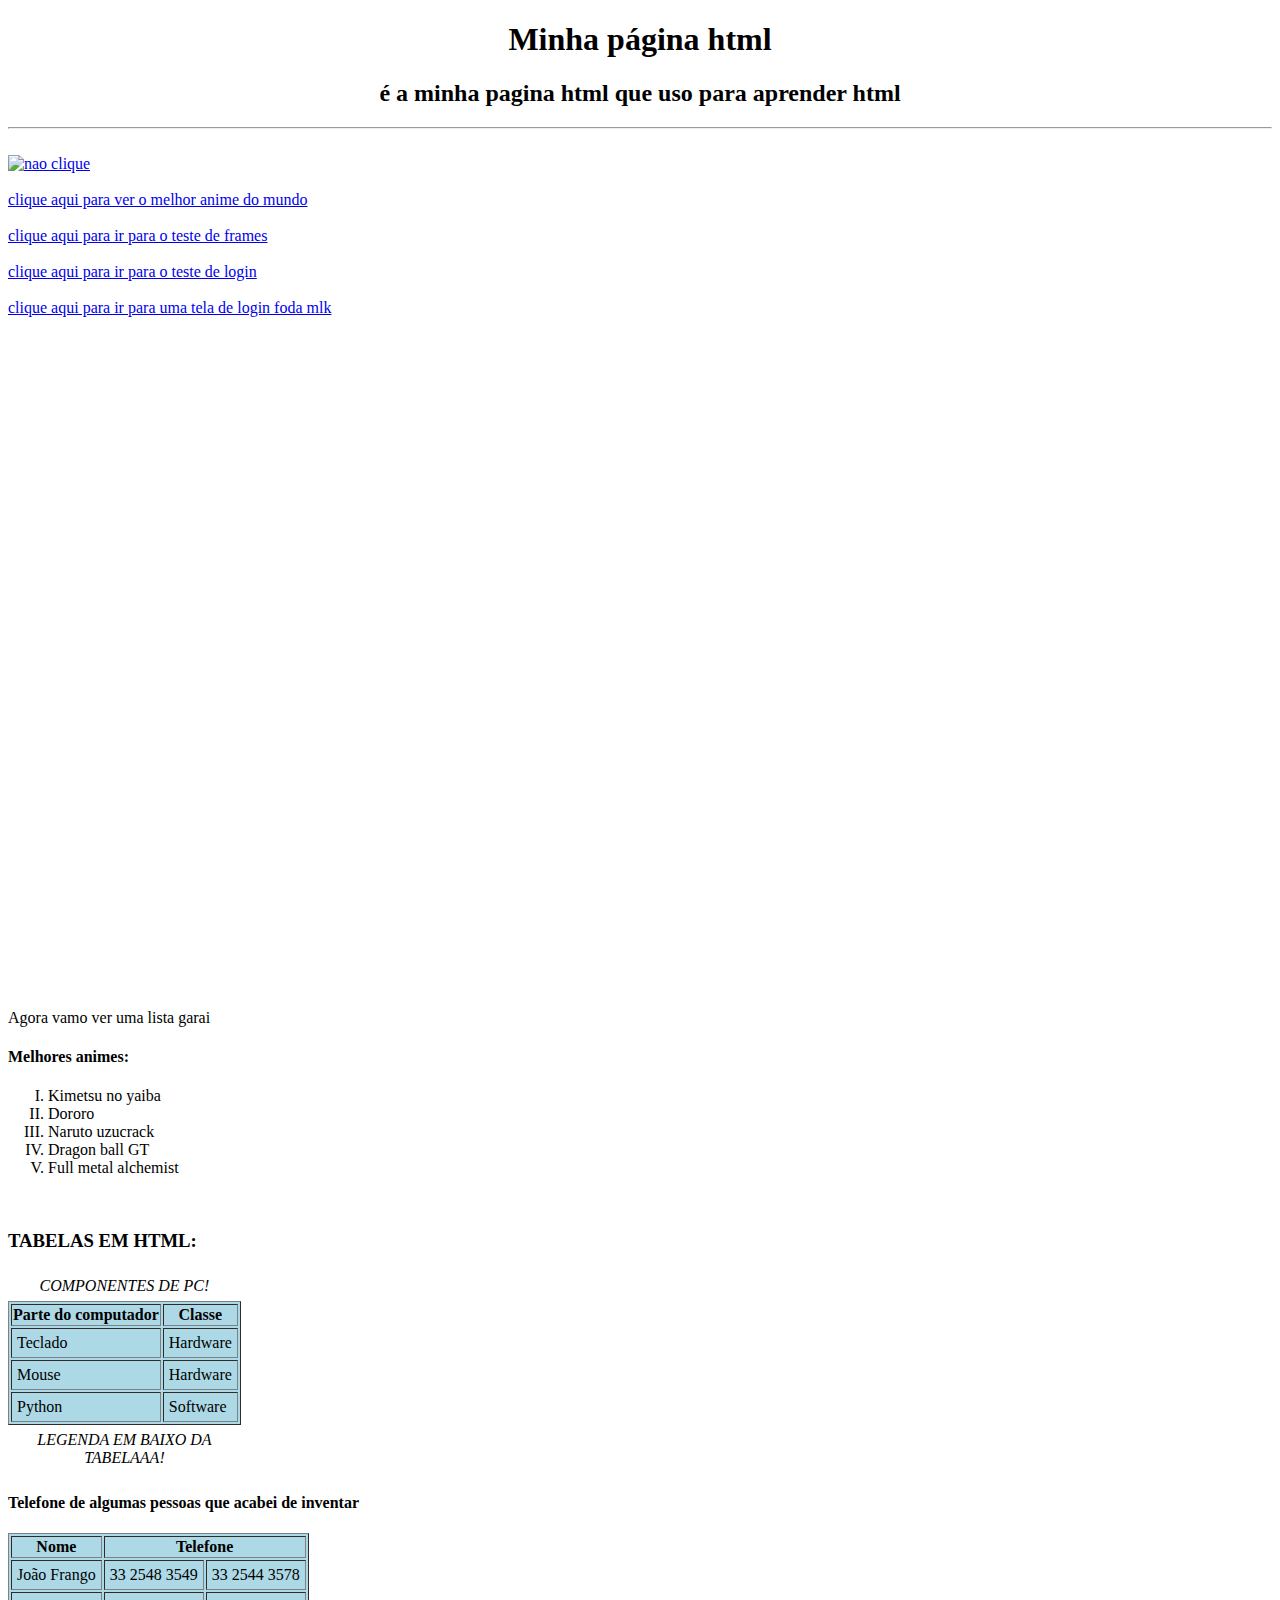
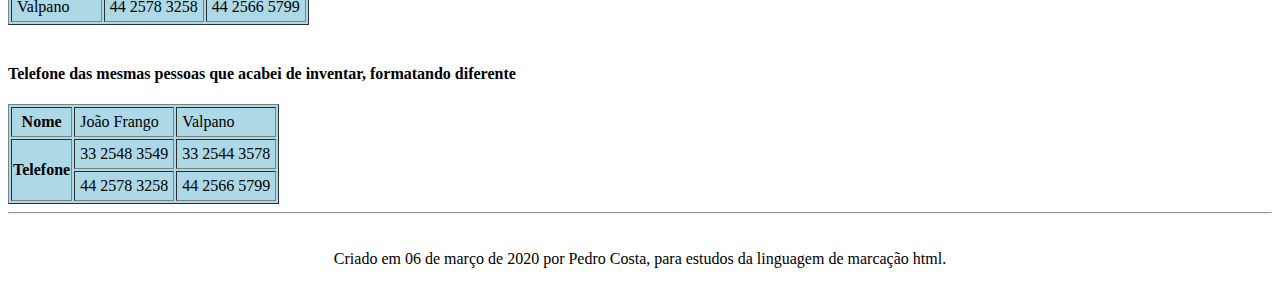
==== index.html @ 318d0c9b "arquivos" ====
<!DOCTYPE html>
<html>
	<head>
		<meta charset = "UTF-8">
		<title> Estudando html </title>
		<style>
			h1#titulo{
				color: black;
				padding: 0px;
				text-align: center;
			}
			h2#subtitulo{
				color: black;
				padding: 0px;
				text-align: center;
			}
			td{
				padding: 5px;
			}
			caption{
				padding: 6px;
			}
			table{
				background-color: lightblue;
			}
			p#rodape{
				text-align: center;
				text-color: black;
				padding: 20px;
			}
		</style>
	</head>
	<body background = "imagens\fundo3.jpg" width = "100%" height="100%">
		<h1 id="titulo">Minha página html</h1>
		<h2 id="subtitulo">é a minha pagina html que uso para aprender html</h2><hr><br>
		<a href="puto.html" target = "_blank"><img border="0" src="imagens\nao_clique.png" alt = "nao clique"/></a><br><br>
		<a href="kimetsu.html" target = "_blank">clique aqui para ver o melhor anime do mundo</a><br><br>
		<a href="frames.html" target = "_blank">clique aqui para ir para o teste de frames</a><br><br>
		<a href="login.html" target = "_blank">clique aqui para ir para o teste de login</a><br><br>
		<a href="loginMelhor.html" target="_blank">clique aqui para ir para uma tela de login foda mlk</a><br><br>
		<iframe src="https://giphy.com/embed/uxxjljZeLmdmU" width="480" height="271" frameBorder="0" class="giphy-embed" allowFullScreen></iframe>
		<iframe src="https://giphy.com/embed/2IbcXsahXOq0o" width="480" height="271" frameBorder="0" class="giphy-embed" allowFullScreen></iframe>
		<iframe src="https://giphy.com/embed/Y1Mt2gznUzYdaz2WS2" width="400" height="271" frameBorder="0" class="giphy-embed" allowFullScreen></iframe>
		<iframe src="https://giphy.com/embed/YmyKXz0VZ9dugA1X7b" width="480" height="271" frameBorder="0" class="giphy-embed" allowFullScreen></iframe>
		<br><br><br><br><br><br><br>
		<p>Agora vamo ver uma lista garai</p>
		<h4>Melhores animes:</h4>
		<ol type="I"><li>Kimetsu no yaiba</li>
			<li>Dororo</li>
			<li>Naruto uzucrack</li>
			<li>Dragon ball GT</li>
			<li>Full metal alchemist</li></ol><br>
		<h3>TABELAS EM HTML:</h3>
		<table border="1">
		
			<caption align="top"><i>COMPONENTES DE PC!</i></caption>
			<caption align="bottom"><i>LEGENDA EM BAIXO DA TABELAAA!</i></caption>
			
			<tr>
			<th>Parte do computador</th>
			<th>Classe</th>
			</tr>
			
			<tr>
			<td>Teclado</td>
			<td>Hardware</td>
			</tr>
			
			<tr>
			<td>Mouse</td>
			<td>Hardware</td>
			</tr>
			<tr>
			
			<td>Python</td>
			<td>Software</td>
			</tr>
			
		</table>
		
		<h4>Telefone de algumas pessoas que acabei de inventar</h4>
		<table border="1">
			<tr>
			<th>Nome</th>
			<th colspan="2">Telefone</th>
			</tr>
			<tr>
			<td>Jo&atilde;o Frango</td>
			<td>33 2548 3549</td>
			<td>33 2544 3578</td>
			</tr>
			<tr>
			<td>Valpano</td>
			<td>44 2578 3258</td>
			<td>44 2566 5799</td>
			</tr>
			</table>
			<br />
			
			<h4>Telefone das mesmas pessoas que acabei de inventar, formatando diferente</h4>
			
			<table border="1">
			<tr>
			<th>Nome</th>
			<td>Jo&atilde;o Frango</td>
			<td>Valpano</td>
			</tr>
			<tr>
			<th rowspan="2">Telefone</th>
			<td>33 2548 3549</td>
			<td>33 2544 3578</td>
			</tr>
			<tr>
			<td>44 2578 3258</td>
			<td>44 2566 5799</td>
			</tr>
			
		</table>
		<hr>
		<p id="rodape">Criado em 06 de março de 2020 por Pedro Costa, para estudos da linguagem de marcação html.</p>
		
		
		

		
		
		
		
	
	</body>

</html>
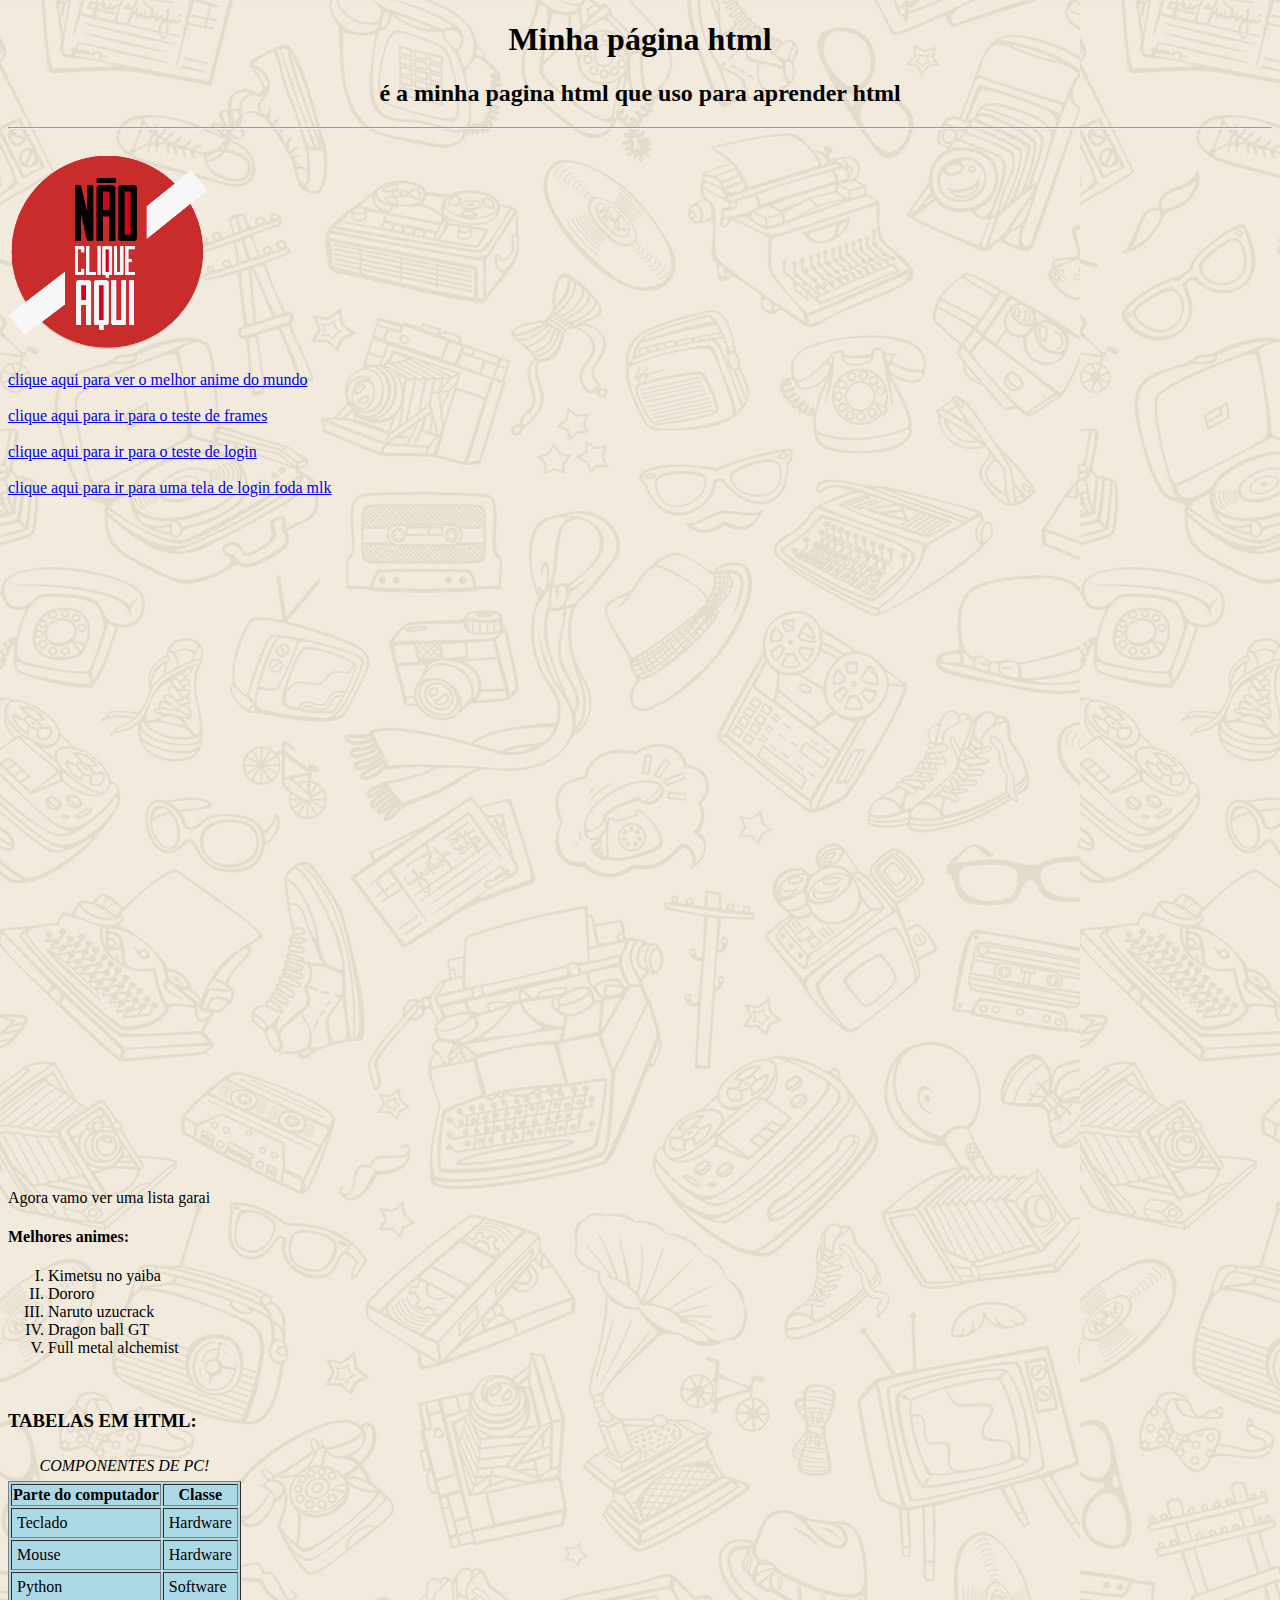
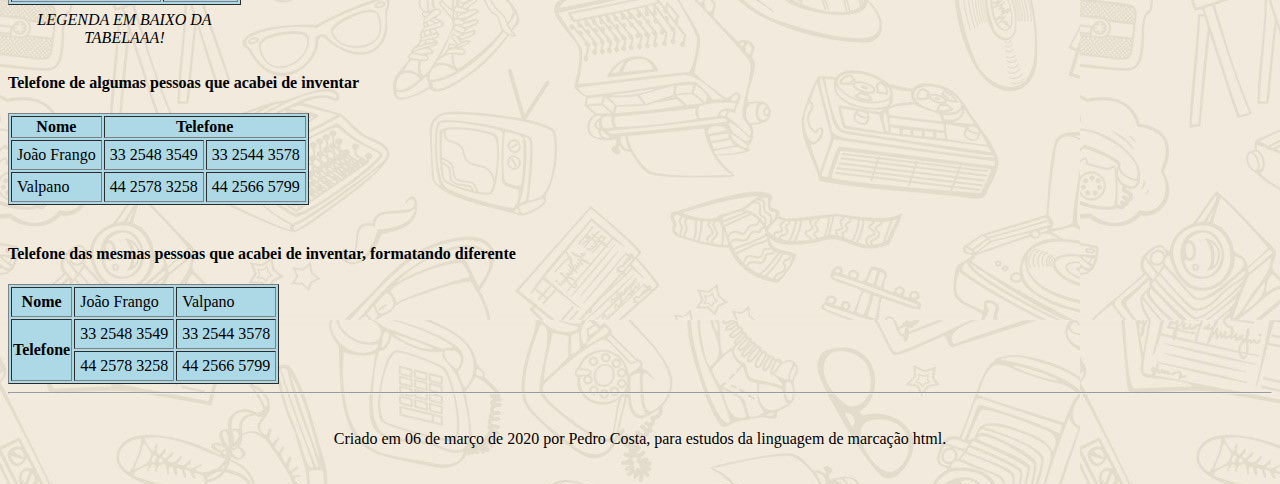
==== commit 0ee56c81: "Update index.html" ====
--- a/index.html
+++ b/index.html
@@ -30,10 +30,10 @@
 			}
 		</style>
 	</head>
-	<body background = "imagens\fundo3.jpg" width = "100%" height="100%">
+	<body background = "fundo3.jpg" width = "100%" height="100%">
 		<h1 id="titulo">Minha página html</h1>
 		<h2 id="subtitulo">é a minha pagina html que uso para aprender html</h2><hr><br>
-		<a href="puto.html" target = "_blank"><img border="0" src="imagens\nao_clique.png" alt = "nao clique"/></a><br><br>
+		<a href="puto.html" target = "_blank"><img border="0" src="nao_clique.png" alt = "nao clique"/></a><br><br>
 		<a href="kimetsu.html" target = "_blank">clique aqui para ver o melhor anime do mundo</a><br><br>
 		<a href="frames.html" target = "_blank">clique aqui para ir para o teste de frames</a><br><br>
 		<a href="login.html" target = "_blank">clique aqui para ir para o teste de login</a><br><br>
@@ -129,4 +129,4 @@
 	
 	</body>
 
-</html>+</html>
